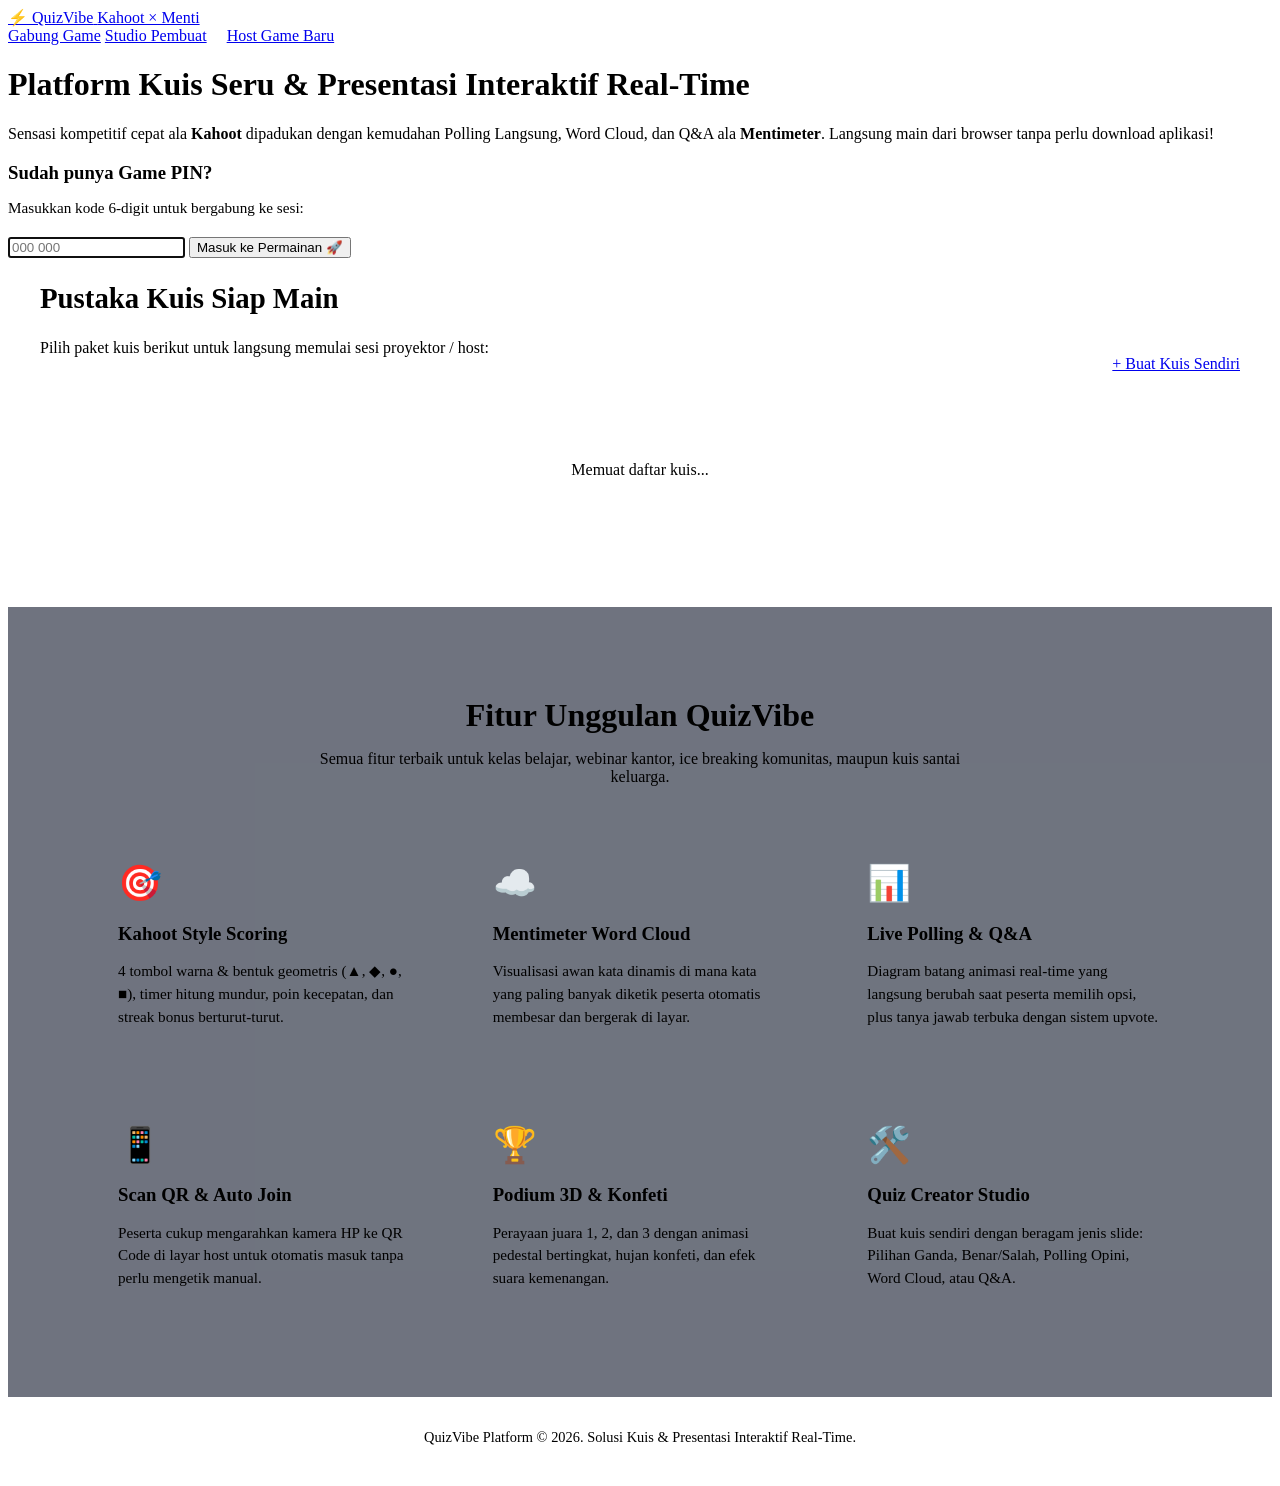
==== static/index.html @ 5bcdeb11 "Siap deploy QuizVibe ke Render.com" ====
<!DOCTYPE html>
<html lang="id">
<head>
  <meta charset="UTF-8">
  <meta name="viewport" content="width=device-width, initial-scale=1.0">
  <title>QuizVibe - Platform Kuis & Polling Interaktif Real-Time</title>
  <link rel="preconnect" href="https://fonts.googleapis.com">
  <link rel="preconnect" href="https://fonts.gstatic.com" crossorigin>
  <link href="https://fonts.googleapis.com/css2?family=Plus+Jakarta+Sans:wght@400;600;700;800;900&display=swap" rel="stylesheet">
  <link rel="stylesheet" href="/css/style.css">
</head>
<body>

  <!-- Navigation Bar -->
  <nav class="navbar">
    <a href="/" class="brand-logo">
      <span>⚡</span>
      <span>QuizVibe</span>
      <span class="brand-badge">Kahoot &times; Menti</span>
    </a>
    <div class="nav-links">
      <a href="/player.html" class="nav-link">Gabung Game</a>
      <a href="/creator.html" class="nav-link">Studio Pembuat</a>
      <a href="/host.html" class="btn btn-primary" style="padding: 0.5rem 1rem;">Host Game Baru</a>
    </div>
  </nav>

  <!-- Hero Section -->
  <header class="hero">
    <h1>Platform Kuis Seru & Presentasi Interaktif Real-Time</h1>
    <p>
      Sensasi kompetitif cepat ala <strong>Kahoot</strong> dipadukan dengan kemudahan Polling Langsung, Word Cloud, dan Q&A ala <strong>Mentimeter</strong>. Langsung main dari browser tanpa perlu download aplikasi!
    </p>

    <!-- Quick PIN Card -->
    <div class="glass quick-join-card">
      <h3 style="margin-bottom: 0.75rem;">Sudah punya Game PIN?</h3>
      <p class="text-muted" style="margin-bottom: 1.25rem; font-size: 0.95rem;">
        Masukkan kode 6-digit untuk bergabung ke sesi:
      </p>
      <form onsubmit="joinWithPin(event)">
        <input type="text" id="quick-pin" class="pin-input" placeholder="000 000" maxlength="6" autofocus />
        <button type="submit" class="btn btn-accent btn-lg w-full">
          Masuk ke Permainan 🚀
        </button>
      </form>
    </div>
  </header>

  <!-- Featured Quiz Library Section -->
  <section style="max-width: 1200px; margin: 0 auto 4rem auto; padding: 0 1.5rem; width: 100%;">
    <div style="display: flex; justify-content: space-between; align-items: flex-end; margin-bottom: 1.5rem;">
      <div>
        <h2 style="font-size: 1.8rem; font-weight: 800;">Pustaka Kuis Siap Main</h2>
        <p class="text-muted">Pilih paket kuis berikut untuk langsung memulai sesi proyektor / host:</p>
      </div>
      <a href="/creator.html" class="btn btn-outline">+ Buat Kuis Sendiri</a>
    </div>

    <div class="quiz-grid" id="quizzes-grid">
      <!-- Loaded dynamically via JavaScript -->
      <div class="glass quiz-card" style="text-align: center; padding: 3rem;">
        <p class="text-muted">Memuat daftar kuis...</p>
      </div>
    </div>
  </section>

  <!-- Features Comparison Grid -->
  <section style="background: rgba(15, 23, 42, 0.6); border-top: 1px solid var(--panel-border); padding: 4rem 1.5rem;">
    <div style="max-width: 1100px; margin: 0 auto; text-align: center;">
      <h2 style="font-size: 2rem; font-weight: 800; margin-bottom: 1rem;">Fitur Unggulan QuizVibe</h2>
      <p class="text-muted" style="max-width: 650px; margin: 0 auto 3rem auto;">
        Semua fitur terbaik untuk kelas belajar, webinar kantor, ice breaking komunitas, maupun kuis santai keluarga.
      </p>

      <div style="display: grid; grid-template-columns: repeat(auto-fit, minmax(280px, 1fr)); gap: 1.5rem; text-align: left;">
        <div class="glass" style="padding: 1.75rem;">
          <div style="font-size: 2.2rem; margin-bottom: 0.75rem;">🎯</div>
          <h3 style="margin-bottom: 0.5rem;">Kahoot Style Scoring</h3>
          <p class="text-muted" style="font-size: 0.95rem; line-height: 1.5;">
            4 tombol warna & bentuk geometris (▲, ◆, ●, ■), timer hitung mundur, poin kecepatan, dan streak bonus berturut-turut.
          </p>
        </div>

        <div class="glass" style="padding: 1.75rem;">
          <div style="font-size: 2.2rem; margin-bottom: 0.75rem;">☁️</div>
          <h3 style="margin-bottom: 0.5rem;">Mentimeter Word Cloud</h3>
          <p class="text-muted" style="font-size: 0.95rem; line-height: 1.5;">
            Visualisasi awan kata dinamis di mana kata yang paling banyak diketik peserta otomatis membesar dan bergerak di layar.
          </p>
        </div>

        <div class="glass" style="padding: 1.75rem;">
          <div style="font-size: 2.2rem; margin-bottom: 0.75rem;">📊</div>
          <h3 style="margin-bottom: 0.5rem;">Live Polling & Q&A</h3>
          <p class="text-muted" style="font-size: 0.95rem; line-height: 1.5;">
            Diagram batang animasi real-time yang langsung berubah saat peserta memilih opsi, plus tanya jawab terbuka dengan sistem upvote.
          </p>
        </div>

        <div class="glass" style="padding: 1.75rem;">
          <div style="font-size: 2.2rem; margin-bottom: 0.75rem;">📱</div>
          <h3 style="margin-bottom: 0.5rem;">Scan QR & Auto Join</h3>
          <p class="text-muted" style="font-size: 0.95rem; line-height: 1.5;">
            Peserta cukup mengarahkan kamera HP ke QR Code di layar host untuk otomatis masuk tanpa perlu mengetik manual.
          </p>
        </div>

        <div class="glass" style="padding: 1.75rem;">
          <div style="font-size: 2.2rem; margin-bottom: 0.75rem;">🏆</div>
          <h3 style="margin-bottom: 0.5rem;">Podium 3D & Konfeti</h3>
          <p class="text-muted" style="font-size: 0.95rem; line-height: 1.5;">
            Perayaan juara 1, 2, dan 3 dengan animasi pedestal bertingkat, hujan konfeti, dan efek suara kemenangan.
          </p>
        </div>

        <div class="glass" style="padding: 1.75rem;">
          <div style="font-size: 2.2rem; margin-bottom: 0.75rem;">🛠️</div>
          <h3 style="margin-bottom: 0.5rem;">Quiz Creator Studio</h3>
          <p class="text-muted" style="font-size: 0.95rem; line-height: 1.5;">
            Buat kuis sendiri dengan beragam jenis slide: Pilihan Ganda, Benar/Salah, Polling Opini, Word Cloud, atau Q&A.
          </p>
        </div>
      </div>
    </div>
  </section>

  <!-- Footer -->
  <footer style="padding: 2rem; text-align: center; color: var(--text-muted); font-size: 0.9rem; border-top: 1px solid var(--panel-border);">
    QuizVibe Platform &copy; 2026. Solusi Kuis & Presentasi Interaktif Real-Time.
  </footer>

  <script>
    function joinWithPin(e) {
      e.preventDefault();
      const pin = document.getElementById('quick-pin').value.trim();
      if (!pin) return;
      window.location.href = `/player.html?pin=${encodeURIComponent(pin)}`;
    }

    async function loadQuizzes() {
      try {
        const res = await fetch('/api/quizzes');
        const quizzes = await res.json();
        const grid = document.getElementById('quizzes-grid');
        grid.innerHTML = '';

        quizzes.forEach(q => {
          const card = document.createElement('div');
          card.className = 'glass quiz-card';
          card.innerHTML = `
            <div>
              <div class="quiz-icon">${q.icon || '🎯'}</div>
              <h3 class="quiz-title">${escapeHtml(q.title)}</h3>
              <p class="quiz-desc">${escapeHtml(q.description || 'Kuis interaktif QuizVibe.')}</p>
            </div>
            <div class="quiz-meta">
              <span style="font-weight:700; font-size:0.85rem; color:#a5b4fc;">
                📑 ${q.slide_count} Slide • ${q.category}
              </span>
              <a href="/host.html?quiz_id=${q.id}" class="btn btn-primary" style="padding:0.4rem 0.9rem; font-size:0.9rem;">
                Mulai Host 🎮
              </a>
            </div>
          `;
          grid.appendChild(card);
        });
      } catch (err) {
        console.error("Gagal memuat kuis:", err);
      }
    }

    function escapeHtml(str) {
      if (!str) return '';
      return str.replace(/[&<>"']/g, m => ({
        '&': '&amp;', '<': '&lt;', '>': '&gt;', '"': '&quot;', "'": '&#039;'
      }[m]));
    }

    window.addEventListener('DOMContentLoaded', loadQuizzes);
  </script>
</body>
</html>
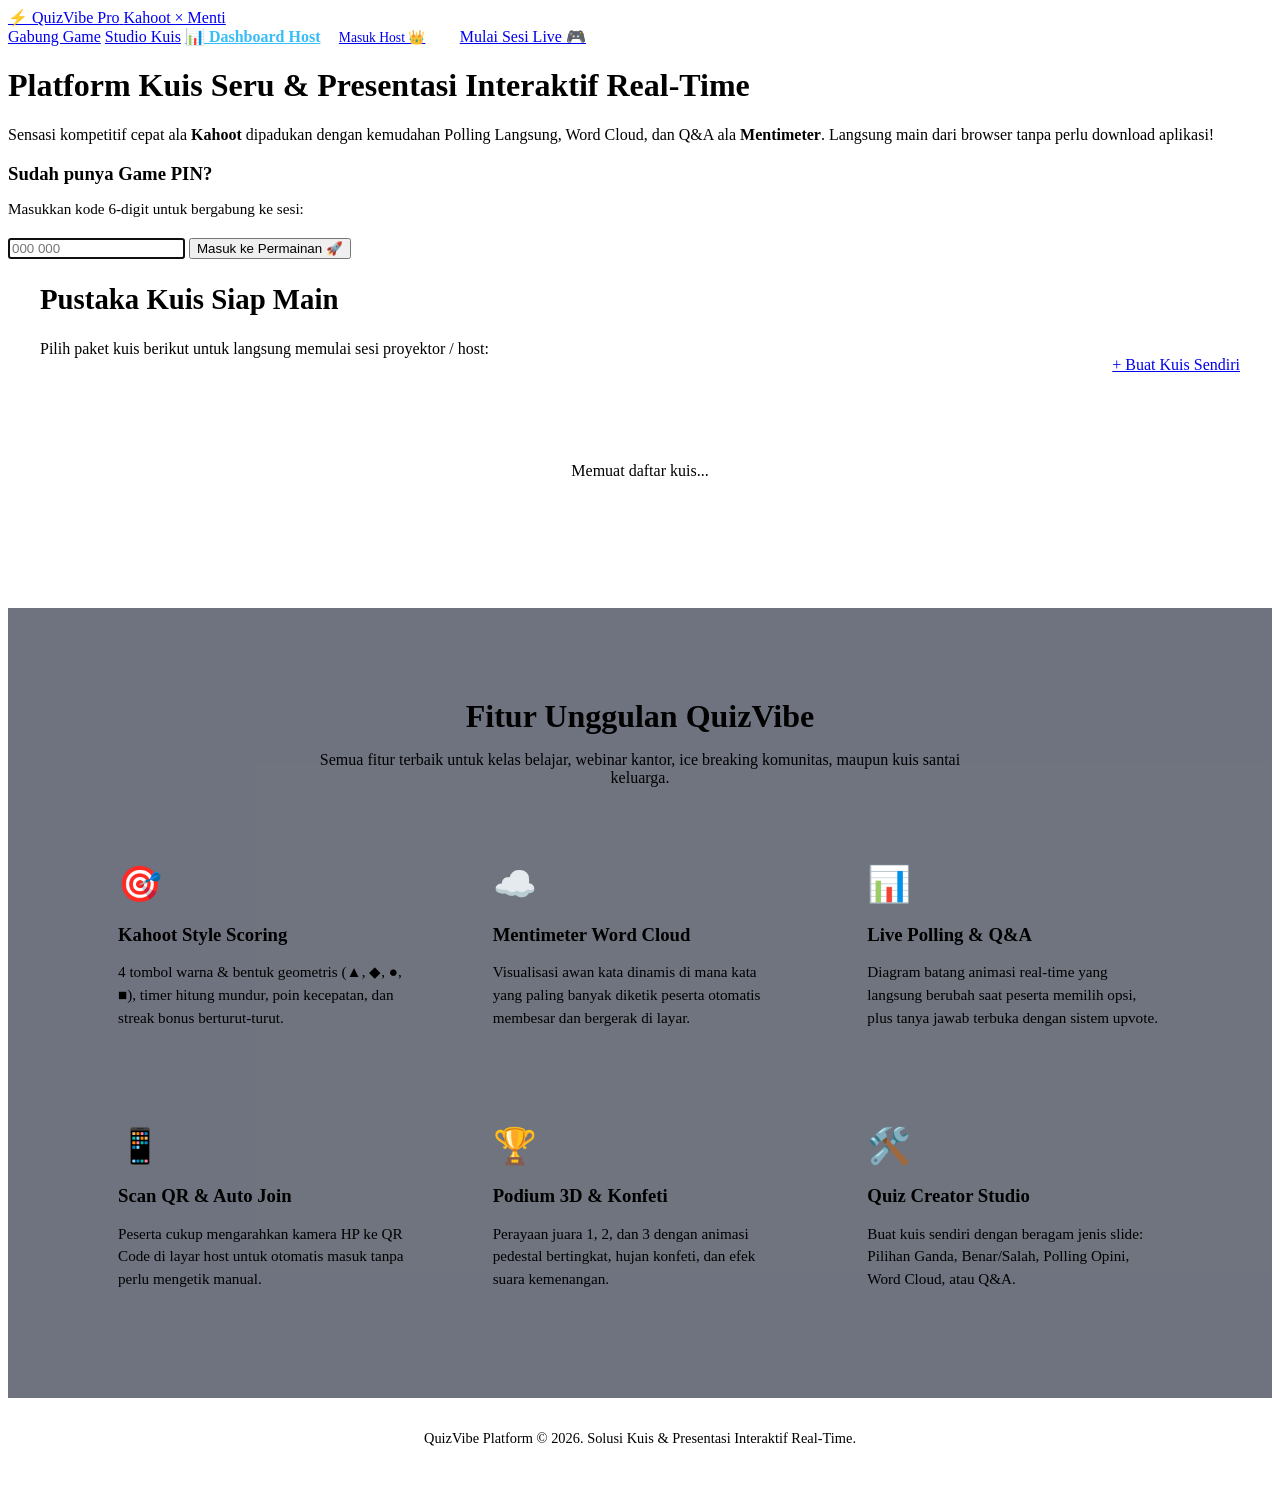
==== commit 1fac25e2: "Fitur Komersial: Sistem Akun Multi-User, Dashboard Host, & Ekspor Laporan Excel" ====
--- a/static/index.html
+++ b/static/index.html
@@ -15,13 +15,15 @@
   <nav class="navbar">
     <a href="/" class="brand-logo">
       <span>⚡</span>
-      <span>QuizVibe</span>
+      <span>QuizVibe Pro</span>
       <span class="brand-badge">Kahoot &times; Menti</span>
     </a>
     <div class="nav-links">
       <a href="/player.html" class="nav-link">Gabung Game</a>
-      <a href="/creator.html" class="nav-link">Studio Pembuat</a>
-      <a href="/host.html" class="btn btn-primary" style="padding: 0.5rem 1rem;">Host Game Baru</a>
+      <a href="/creator.html" class="nav-link">Studio Kuis</a>
+      <a href="/dashboard.html" class="nav-link" style="color:#38bdf8; font-weight:700;">📊 Dashboard Host</a>
+      <a href="/auth.html" class="btn btn-outline" style="padding: 0.5rem 0.9rem; font-size: 0.85rem;">Masuk Host 👑</a>
+      <a href="/host.html" class="btn btn-primary" style="padding: 0.5rem 1rem;">Mulai Sesi Live 🎮</a>
     </div>
   </nav>
 
